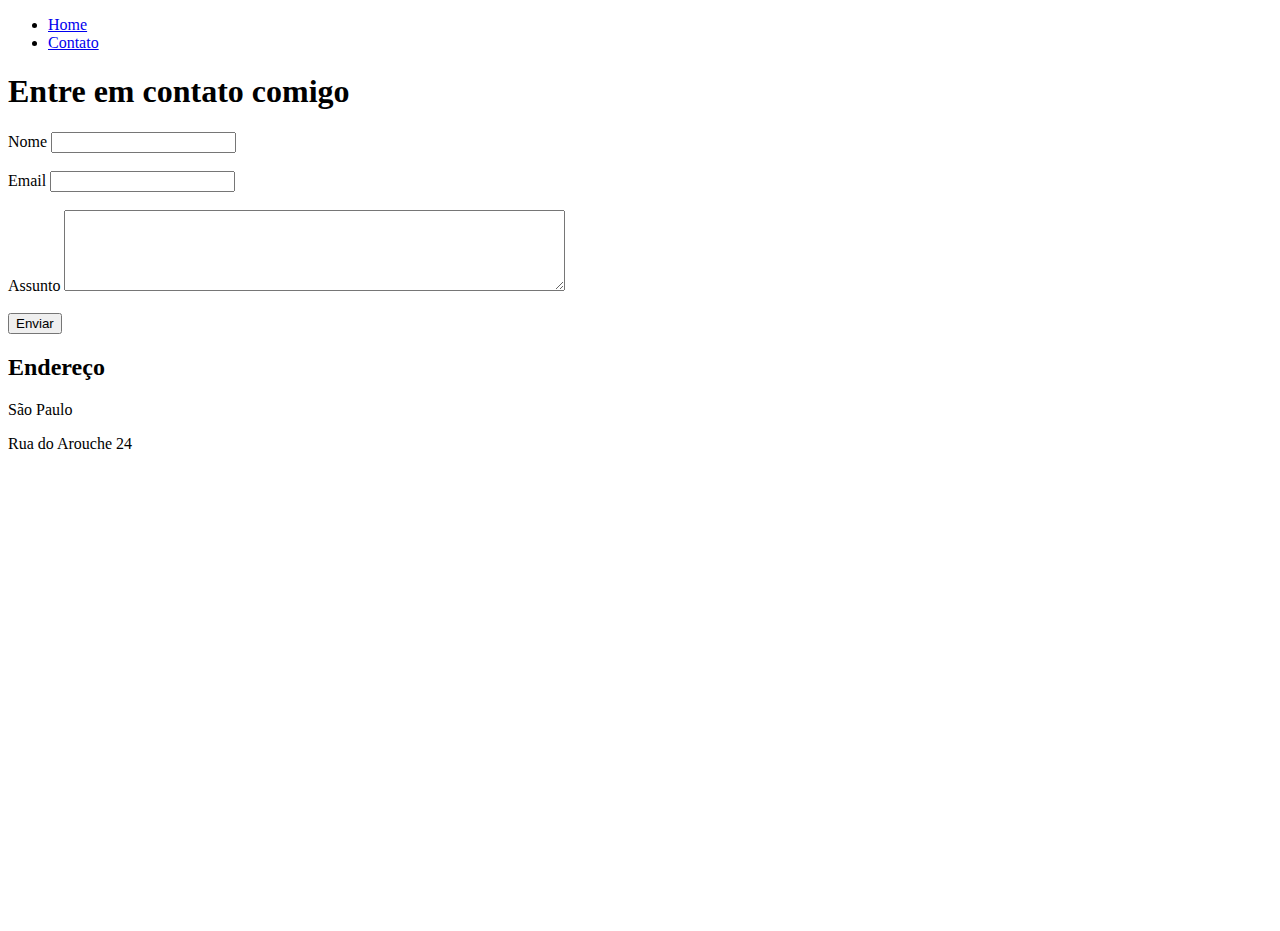
==== contato.html @ 88f5fb80 "Merge pull request #1 from larissacost/html" ====
<!DOCTYPE html>
<html lang="pt-br">
<head>
    <meta charset="UTF-8">
    <meta http-equiv="X-UA-Compatible" content="IE=edge">
    <meta name="viewport" content="width=device-width, initial-scale=1.0">
    <title>Contato</title>
</head>
<body>
    <ul>
        <li> <a href="index.html">Home</a> </li>
        <li> <a href="contato.html">Contato</a> </li>
    </ul>
    
    <h1>Entre em contato comigo</h1>

    <form >
        <label for="nome">Nome</label>
        <input type="text" id="nome">
        <br>
        <br>
        <label for="email">Email</label>
        <input type="text" id="email">
        <br>
        <br>
        <label for="assunto">Assunto</label>
        <textarea name="assunto" id="assunto" cols="60" rows="05"></textarea>
        <br>
        <br>
        <button>Enviar</button>
    </form>

    <h2>Endereço</h2>
    <p>São Paulo</p>
    <p>Rua do Arouche 24</p>

    <iframe 
    src="https://www.google.com/maps/embed?pb=!1m14!1m8!1m3!1d14630.725116348875!2d-46.6428717!3d-23.5439632!3m2!1i1024!2i768!4f13.1!3m3!1m2!1s0x0%3A0xbd2049233e54937b!2sMuseu%20da%20Diversidade%20Sexual%20do%20Estado%20de%20S.%20Paulo%20(MDS)!5e0!3m2!1spt-BR!2sbr!4v1634781311926!5m2!1spt-BR!2sbr" 
    width="600" 
    height="450" 
    style="border:0;" 
    allowfullscreen="" 
    loading="lazy"></iframe>
</body>
</html>
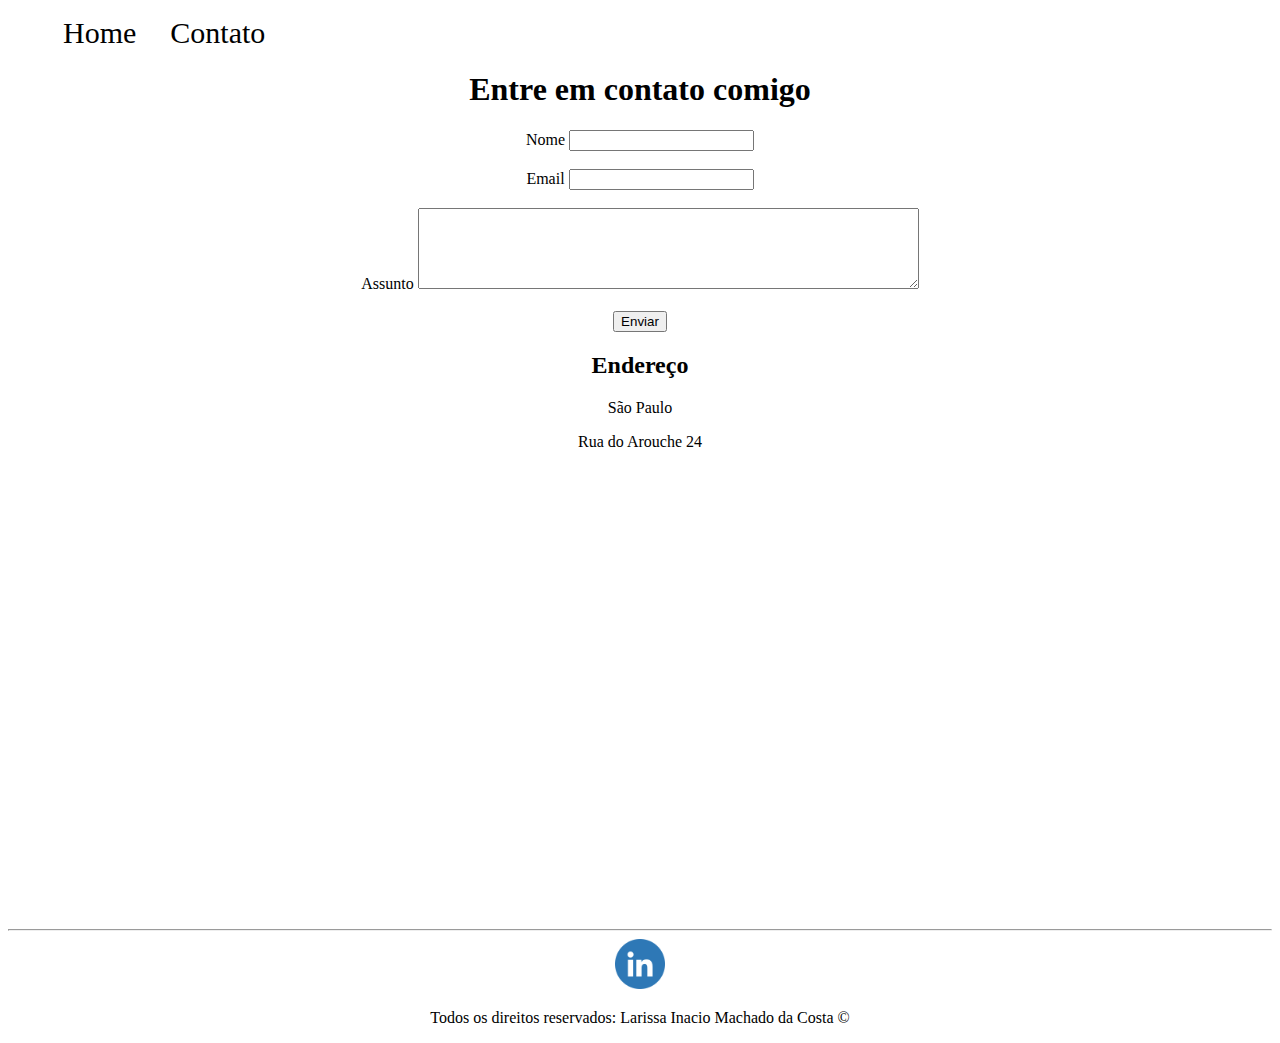
==== commit 94fdb8ad: "Merge pull request #2 from larissacost/css" ====
--- a/contato.html
+++ b/contato.html
@@ -5,14 +5,16 @@
     <meta http-equiv="X-UA-Compatible" content="IE=edge">
     <meta name="viewport" content="width=device-width, initial-scale=1.0">
     <title>Contato</title>
+    <link rel="stylesheet" href="assets/css/style.css">
 </head>
 <body>
-    <ul>
+    <ul id="menu">
         <li> <a href="index.html">Home</a> </li>
         <li> <a href="contato.html">Contato</a> </li>
     </ul>
     
-    <h1>Entre em contato comigo</h1>
+    <div class="center">
+        <h1>Entre em contato comigo</h1>
 
     <form >
         <label for="nome">Nome</label>
@@ -30,16 +32,40 @@
         <button>Enviar</button>
     </form>
 
+    </div>
+
+    <div class="center">
     <h2>Endereço</h2>
     <p>São Paulo</p>
     <p>Rua do Arouche 24</p>
 
-    <iframe 
+    </div>
+    
+    
+   <div class="center">
+    <iframe
     src="https://www.google.com/maps/embed?pb=!1m14!1m8!1m3!1d14630.725116348875!2d-46.6428717!3d-23.5439632!3m2!1i1024!2i768!4f13.1!3m3!1m2!1s0x0%3A0xbd2049233e54937b!2sMuseu%20da%20Diversidade%20Sexual%20do%20Estado%20de%20S.%20Paulo%20(MDS)!5e0!3m2!1spt-BR!2sbr!4v1634781311926!5m2!1spt-BR!2sbr" 
     width="600" 
     height="450" 
     style="border:0;" 
     allowfullscreen="" 
-    loading="lazy"></iframe>
+    loading="lazy"></iframe>  
+   </div>
+
+   <hr>
+   <footer>
+       <div class="center">
+           <a href="https://www.linkedin.com/in/larissaimdacosta067841123/">
+            <img class="tamanho" src="assets/img/linkedin.png" alt="linkedin">
+        </a>
+       
+       </div>
+       <p class="center">
+        Todos os direitos reservados: Larissa Inacio Machado da Costa &copy
+       </p>
+    
+   </footer>
+   
+    
 </body>
 </html>--- a/assets/css/style.css
+++ b/assets/css/style.css
@@ -0,0 +1,44 @@
+#p1{
+    font-size: 20px;
+}
+.center{
+    text-align: center;
+}
+.justify{
+    text-align: justify;
+}
+.container{
+    display: flex;
+    flex-flow: row ;
+    justify-content: flex-end;
+    align-items: center;
+}
+#menu li{
+    display: inline;
+    padding: 15px;
+}
+#menu li a{
+    text-decoration: none;
+    color: black;
+    font-size: 30px;
+}
+#menu li a:hover{
+    color: grey;
+}
+.padding-30{
+    padding: 30px;
+}
+.borderRadius{
+    border-radius: 50%;
+}
+.whidthHeigth{
+    width: 300px;
+    height: 300px;
+}
+.tamanho{
+    width: 50px;
+    height: 50px;
+}
+.marginBottom{
+    margin-bottom: 50px;
+}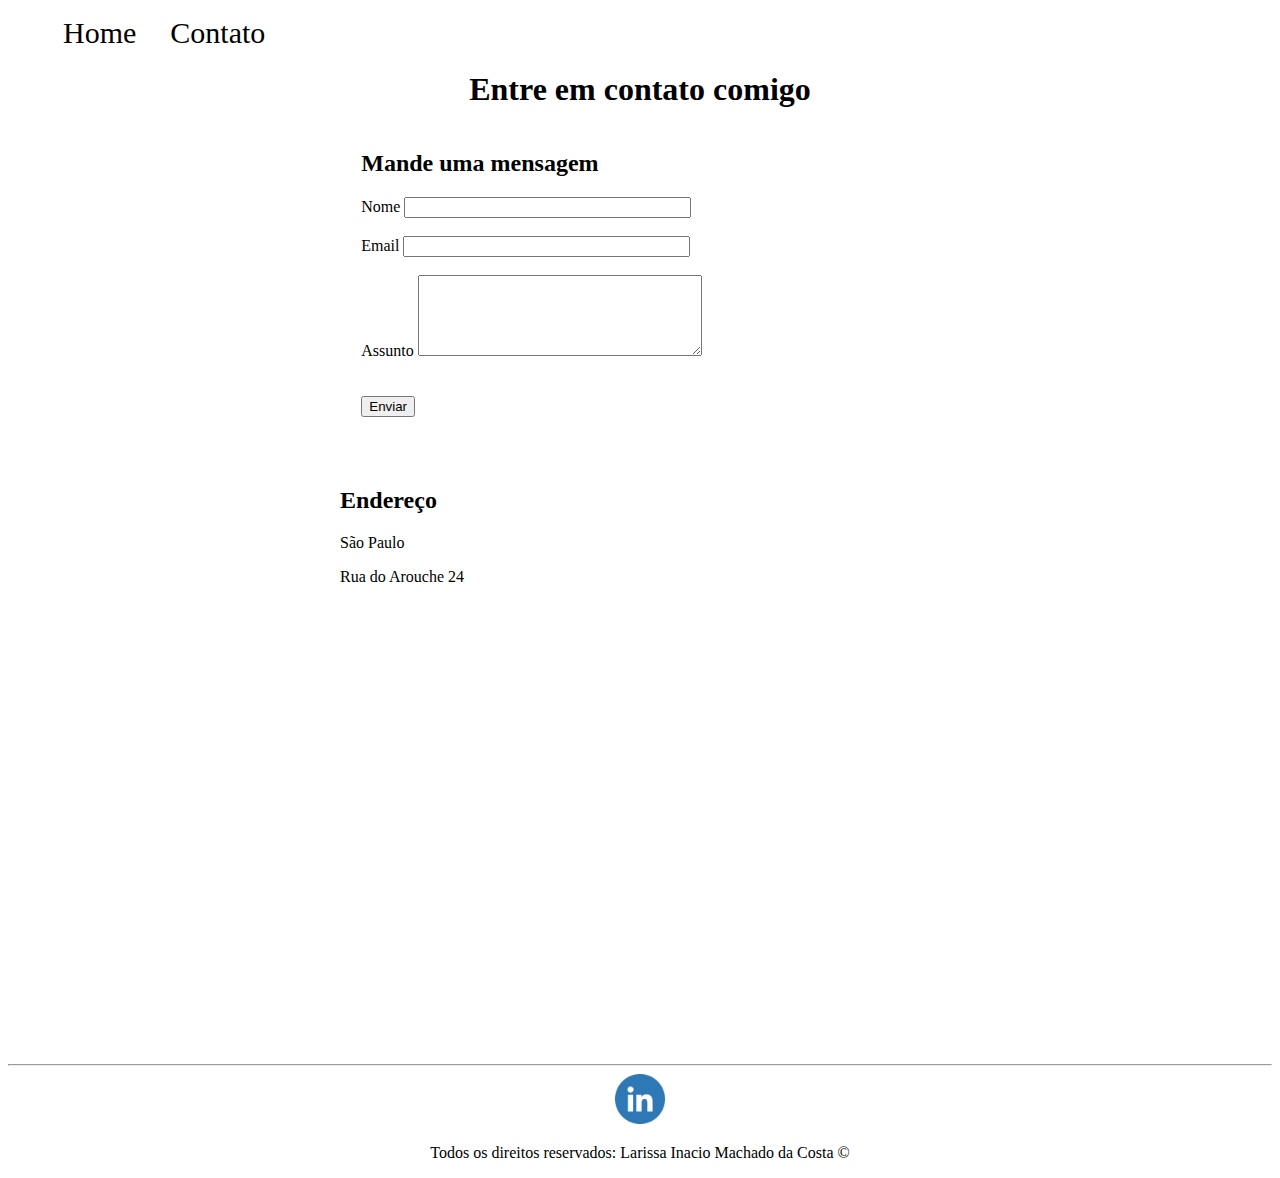
==== commit 96b725a0: "começando na linguagem JavaScript" ====
--- a/contato.html
+++ b/contato.html
@@ -7,65 +7,69 @@
     <title>Contato</title>
     <link rel="stylesheet" href="assets/css/style.css">
 </head>
+
 <body>
     <ul id="menu">
         <li> <a href="index.html">Home</a> </li>
         <li> <a href="contato.html">Contato</a> </li>
     </ul>
-    
-    <div class="center">
-        <h1>Entre em contato comigo</h1>
 
-    <form >
-        <label for="nome">Nome</label>
-        <input type="text" id="nome">
-        <br>
-        <br>
-        <label for="email">Email</label>
-        <input type="text" id="email">
-        <br>
-        <br>
-        <label for="assunto">Assunto</label>
-        <textarea name="assunto" id="assunto" cols="60" rows="05"></textarea>
-        <br>
-        <br>
-        <button>Enviar</button>
-    </form>
+    <h1 class="center">Entre em contato comigo</h1>
 
+    <div class="centerContainer marginBottom">
+        <div>
+            <h2>Mande uma mensagem</h2>
+            <form >
+                <label for="nome">Nome</label>
+                <input type="text" id="nome" onkeyup="validaNome()">
+                <div id="txtNome"></div>
+                <br>
+                <label for="email">Email</label>
+                <input type="email" id="email" onkeyup="validaEmail()">
+                <div id="txtEmail"></div>
+                <br>
+                <label for="assunto">Assunto</label>
+                <textarea name="assunto" id="assunto" cols="60" rows="05" onkeyup="validaAssunto()"></textarea>
+                <div id="txtAssunto"></div>
+                <br>
+                <br>
+                <button onclick="enviar()">Enviar</button>
+            </form>
+        </div>
     </div>
 
-    <div class="center">
-    <h2>Endereço</h2>
-    <p>São Paulo</p>
-    <p>Rua do Arouche 24</p>
+    <div class="centerContainer">
 
+        <div>
+            <h2>Endereço</h2>
+            <p>São Paulo</p>
+            <p>Rua do Arouche 24</p>
+            
+            <iframe
+            src="https://www.google.com/maps/embed?pb=!1m14!1m8!1m3!1d14630.725116348875!2d-46.6428717!3d-23.5439632!3m2!1i1024!2i768!4f13.1!3m3!1m2!1s0x0%3A0xbd2049233e54937b!2sMuseu%20da%20Diversidade%20Sexual%20do%20Estado%20de%20S.%20Paulo%20(MDS)!5e0!3m2!1spt-BR!2sbr!4v1634781311926!5m2!1spt-BR!2sbr" 
+            width="600" 
+            height="450" 
+            style="border:0;" 
+            allowfullscreen="" 
+            loading="lazy" onmousemove="mapaZoom()" onmouseout="mapaNormal()" id="mapa"></iframe>  
+        </div>
     </div>
-    
-    
-   <div class="center">
-    <iframe
-    src="https://www.google.com/maps/embed?pb=!1m14!1m8!1m3!1d14630.725116348875!2d-46.6428717!3d-23.5439632!3m2!1i1024!2i768!4f13.1!3m3!1m2!1s0x0%3A0xbd2049233e54937b!2sMuseu%20da%20Diversidade%20Sexual%20do%20Estado%20de%20S.%20Paulo%20(MDS)!5e0!3m2!1spt-BR!2sbr!4v1634781311926!5m2!1spt-BR!2sbr" 
-    width="600" 
-    height="450" 
-    style="border:0;" 
-    allowfullscreen="" 
-    loading="lazy"></iframe>  
-   </div>
 
-   <hr>
-   <footer>
-       <div class="center">
-           <a href="https://www.linkedin.com/in/larissaimdacosta067841123/">
-            <img class="tamanho" src="assets/img/linkedin.png" alt="linkedin">
-        </a>
-       
-       </div>
-       <p class="center">
-        Todos os direitos reservados: Larissa Inacio Machado da Costa &copy
-       </p>
-    
-   </footer>
+    <hr>
+    <footer>
+        <div class="centerContainer">
+            <a href="https://www.linkedin.com/in/larissaimdacosta067841123/">
+             <img class="tamanho" src="assets/img/linkedin.png" alt="linkedin">
+         </a>
+        
+        </div>
+        <p class="center">
+         Todos os direitos reservados: Larissa Inacio Machado da Costa &copy
+        </p>
+     
+    </footer>
    
+   <script src="assets/js/script.js"></script>
     
 </body>
 </html>--- a/assets/css/style.css
+++ b/assets/css/style.css
@@ -11,6 +11,12 @@
     display: flex;
     flex-flow: row ;
     justify-content: flex-end;
+    align-items: center;
+}
+.centerContainer{
+    display: flex;
+    flex-flow: row ;
+    justify-content: center;
     align-items: center;
 }
 #menu li{
@@ -41,4 +47,10 @@
 }
 .marginBottom{
     margin-bottom: 50px;
+}
+.marginLeft{
+    margin-left: 50px;
+}
+.marginRight{
+    margin-right: 50px;
 }